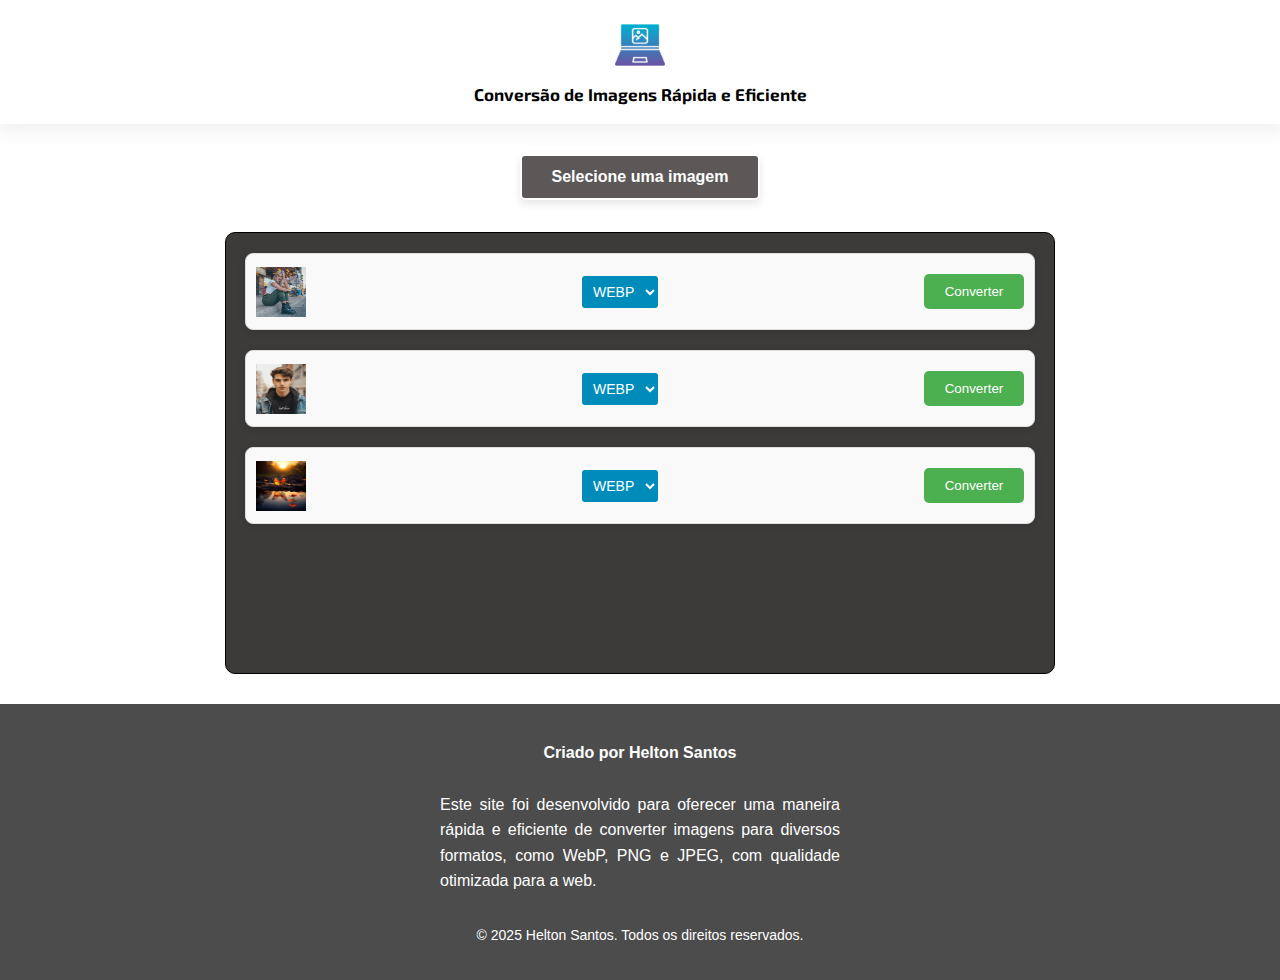
==== index.html @ 04cf3585 "q" ====
<!DOCTYPE html>
<html lang="pt-br">
<head>
    <meta charset="UTF-8">
    <meta name="viewport" content="width=device-width, initial-scale=1.0">
    <title>Conversor de imagem</title>
    <link rel="stylesheet" href="styles.css">
</head>
<body>
    <header>
        <div class="header-icon">
          
            <img src="./img/imagem.png" alt="Ícone" style="width: 100%; height: 100%; object-fit: cover;">
        </div>
        <h1>Conversão de Imagens Rápida e Eficiente</h1>
    </header>
    <main>
        <div>
       
             <label for="fileInput" class="custom-file-upload">
                 Selecione uma imagem
             </label>
             <input type="file" id="fileInput" accept="image/*" multiple>
        </div>
        <p id="status"></p>
        
 
        <div id="convertedImages">
            <div class="image-container">
                <img src="./img/img2.jpg" alt="Imagem de exemplo para conversão">
                <select id="outputFormatInput">
                    <option value="webp">WEBP</option>
                    <option value="png">PNG</option>
                    <option value="jpeg">JPEG</option>
                </select>
                <button class="convert-btn">Converter</button>
            </div>
            <div class="image-container">
                <img src="./img/img1.jpg" alt="Imagem de exemplo para conversão">
                <select id="outputFormatInput">
                    <option value="webp">WEBP</option>
                    <option value="png">PNG</option>
                    <option value="jpeg">JPEG</option>
                </select>
                <button class="convert-btn">Converter</button>
            </div>
            <div class="image-container">
                <img src="./img/Borboleta.jpg" alt="Imagem de exemplo para conversão">
                <select id="outputFormatInput">
                    <option value="webp">WEBP</option>
                    <option value="png">PNG</option>
                    <option value="jpeg">JPEG</option>
                </select>
                <button class="convert-btn">Converter</button>
            </div>
        </div>
    </main>
    <footer>
        <div class="footer-content">
            <p class="creator">Criado por Helton Santos</p>
            <div>
                <p class="about">Este site foi desenvolvido para oferecer uma maneira rápida e eficiente de converter imagens para diversos formatos, como WebP, PNG e JPEG, com qualidade otimizada para a web.</p>
            </div>
            <p class="rights">© 2025 Helton Santos. Todos os direitos reservados.</p>
        </div>
    </footer>

    <script src="script.js"></script>
</body>
</html>
---- styles.css ----
@import url('https://fonts.googleapis.com/css2?family=Exo+2:ital,wght@0,100..900;1,100..900&display=swap');


body {
    font-family: Arial, sans-serif;
    text-align: center;
    margin: 0;
}


header {
    background-color: #ffffff; 
    color: rgb(0, 0, 0);
    padding: 20px 0; 
    text-align: center; 
    box-shadow: 1px 1px 20px 5px rgb(238, 238, 238);
}

header h1 {
    font-size: 17px;
    font-family: "Exo 2", sans-serif;
    margin: 0;
}

header p {
    font-size: 16px;
    max-width: 600px; 
    margin: 10px auto; 
    line-height: 1.6; 
    font-family: 'Arial', sans-serif;
}

header .header-icon {
    width: 50px; 
    border-radius: 50%; 
    background-color: #ffffff; 
    display: inline-block;
    margin-bottom: 10px; 
}


main {
    width: 100%;
    height: 60vh;
    display: flex;
    flex-direction: column;
    align-items: center;
    justify-content: center;
    margin: 20px 0;
}

input, button, a {
    margin: 10px 0;
    padding: 10px 20px;
    background-color: #4CAF50;
    color: white;
    border: none;
    border-radius: 5px;
    cursor: pointer;
}
#fileInput {
    display: none; 
}

.custom-file-upload {
    display: inline-block;
    padding: 12px 30px;
    font-size: 16px;
    font-weight: 600;
    text-align: center;
    cursor: pointer;
    border: 2px solid #ffffff;
    border-radius: 5px;
    background-color: #5c5858;
    color: #ffffff;
    transition: all 0.3s ease;
    box-shadow: 0 4px 8px rgba(0, 0, 0, 0.1);
}

.custom-file-upload:hover {
    background-color: #5c5858;
    color: white;
    box-shadow: 0 6px 10px rgba(0, 0, 0, 0.15);
    transform: translateY(-2px); 
}

.custom-file-upload:active {
    background-color: #3d3a3a;
    transform: translateY(1px); 
}

a {
    background-color: #008CBA;
    width: 69px;
    height: 19px;
    padding: 10px;
}

#convertedImages {
    background-color: #3d3a3a;
    width: 60%;
    height: 400px; 
    border: 1px solid black;
    border-radius: 10px;
    padding: 20px 30px;
    display: flex;
    flex-direction: column;
    justify-content: flex-start;
    align-items: center;
    gap: 20px;
    overflow-y: auto;
    overflow-x: hidden;
}

#convertedImages::-webkit-scrollbar {
    display: none; 
}
    

.image-container {
    display: flex;
    align-items: center;
    justify-content: space-between;
    width: 100%;
    padding: 10px;
    border: 1px solid #ddd;
    border-radius: 8px;
    box-shadow: 0 2px 8px rgba(0, 0, 0, 0.1);
    background-color: #f9f9f9;
}
.image-container button{
    background-color: #4CAF50;
    width: 100px;
    height: 35px;
    padding: 10px;
}

.image-container img {
    width: 50px;
    height: 50px;
}

.image-container span {
    flex-grow: 1;
    text-align: center;
    font-size: 14px;
    color: #555;
}

.image-container a {
    text-align: center;
    font-size: 14px;
    color: white;
    background-color: #008CBA;
    padding: 8px 15px;
    border-radius: 5px;
    text-decoration: none;
}

.image-container a:hover {
    background-color: #005f6b;
}

#outputFormatInput {
    margin-left: 10px;
    padding: 7px;
    font-size: 14px;
    background-color: #008CBA;
    color: #fff;
    outline: none;
    border-radius: 3px;
    border: none;
}

footer {
    display: flex;
    justify-content: center;
    align-items: center;
    flex-direction: column;
    background-color: rgba(0, 0, 0, 0.7); 
    color: white; 
    padding: 20px;
    text-align: center;
    margin: none;
}

footer div{
    max-width: 400px;  
}

footer div > p{
    text-align: justify;
}

.footer-content {
    max-width: 900px;
    margin: 0 auto;
    display: flex;
    justify-content: center;
    align-items: center;
    flex-direction: column;
}

footer p {
    font-size: 14px;
    line-height: 1.6;
}

.creator {
    font-size: 16px;
    font-weight: bold;
}

.about {
    font-size: 16px;
    margin-top: 10px;
}


@media (max-width: 600px) {
    .footer-content {
        padding: 10px;
    }
}

.spinner {
    border: 3px solid #f3f3f3;
    border-top: 3px solid #008CBA; 
    border-radius: 50%;
    width: 16px;
    height: 16px;
    animation: spin 1s linear infinite; 
    display: inline-block;
    margin-right: 5px;
}


@keyframes spin {
    0% { transform: rotate(0deg); }
    100% { transform: rotate(360deg); }
}
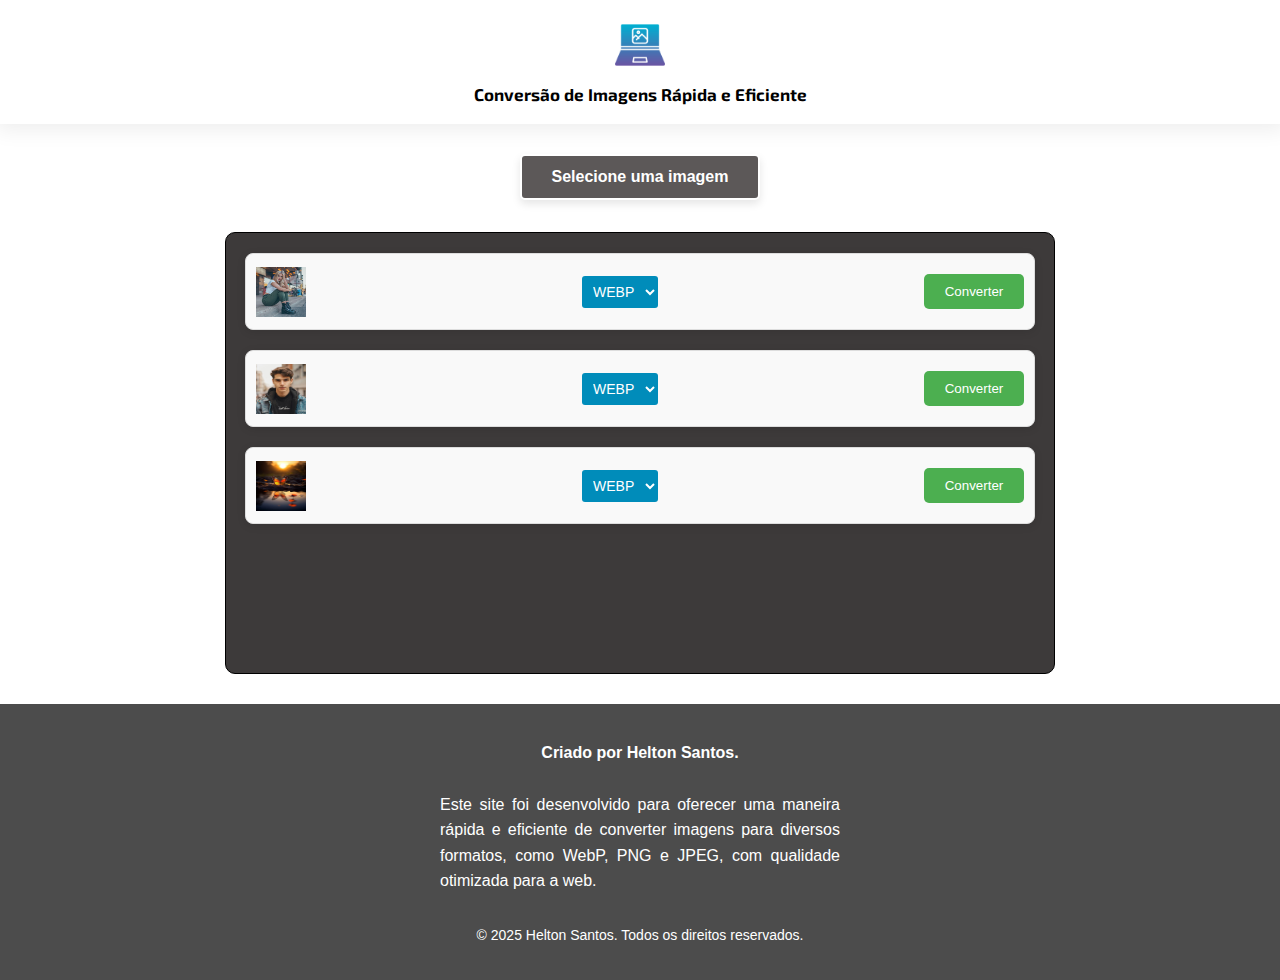
==== commit 525eaef5: "google search" ====
--- a/index.html
+++ b/index.html
@@ -4,7 +4,9 @@
     <meta charset="UTF-8">
     <meta name="viewport" content="width=device-width, initial-scale=1.0">
     <title>Conversor de imagem</title>
+    <link rel="icon" type="image/png" href="./img/imagem.png">
     <link rel="stylesheet" href="styles.css">
+    <meta name="google-site-verification" content="wHXvmuE94WUXPv2v0ywYSc-SFbD7BRlgww7apf4_vfg" />
 </head>
 <body>
     <header>
@@ -57,7 +59,7 @@
     </main>
     <footer>
         <div class="footer-content">
-            <p class="creator">Criado por Helton Santos</p>
+            <p class="creator">Criado por Helton Santos.</p>
             <div>
                 <p class="about">Este site foi desenvolvido para oferecer uma maneira rápida e eficiente de converter imagens para diversos formatos, como WebP, PNG e JPEG, com qualidade otimizada para a web.</p>
             </div>
